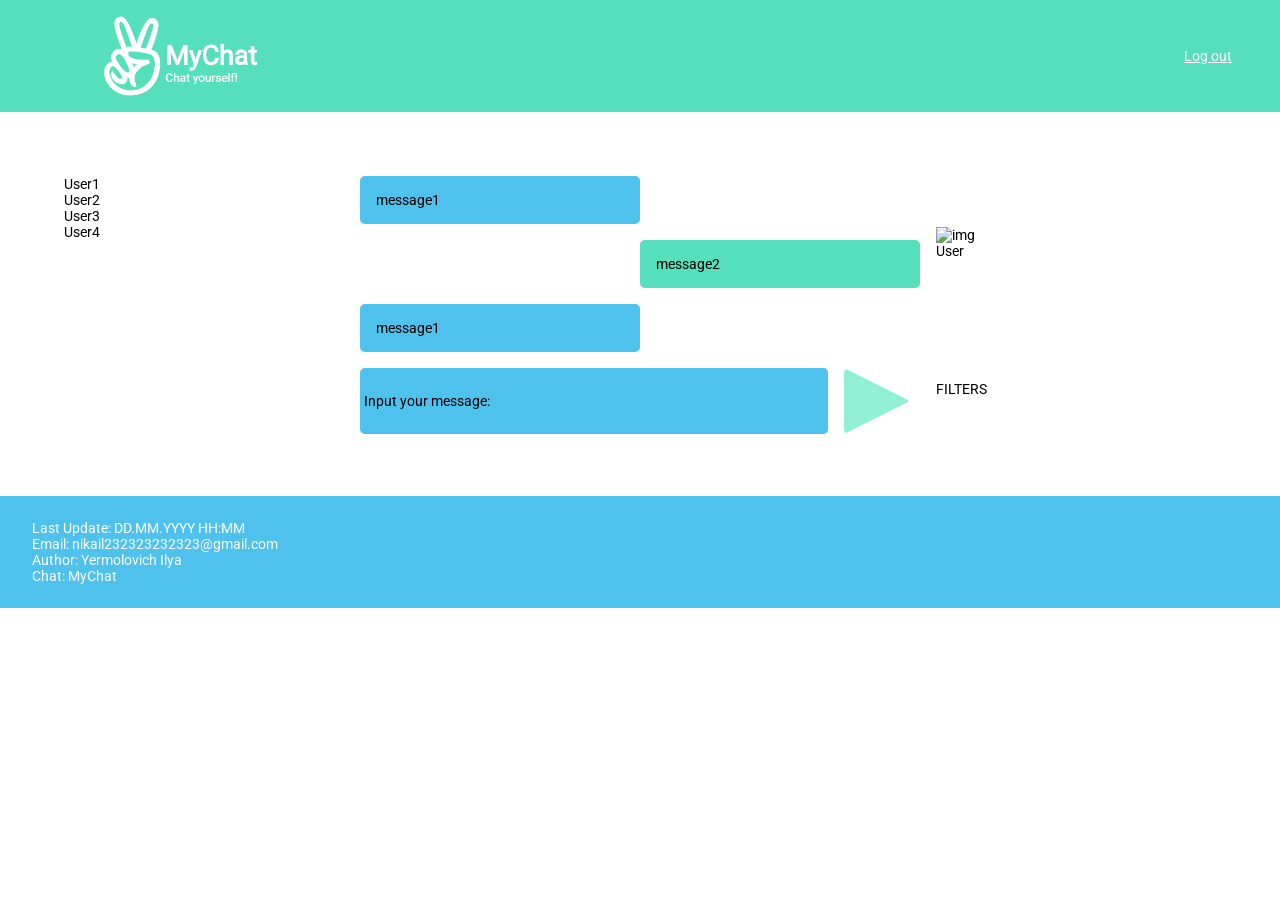
==== chat/ui/index.html @ aceb964e "Made messages view." ====
<!DOCTYPE html>
<html lang="en">
<head>
    <meta charset="UTF-8">
    <meta name="viewport" content="width=device-width, initial-scale=1.0">
    <link rel="stylesheet" href="css/style.css">
    <link href="https://fonts.googleapis.com/css2?family=Roboto&display=swap" rel="stylesheet">
    <title>Чат</title>
</head>
<body>
    <header>
        <a href="" class="logoLink">
            <picture>
                <source src="img/logo.jpg" type="image/jpg+pjpg">
                <img class="logoImage" src="img/logo.png" alt="logoImage">
            </picture>
        </a>
        <div class="actions">
            <a class="headerLink" href="">Log out</a>
        </div>
    </header>
    <main>
        <div class="usersList">
            <div class="user">
                User1
            </div>
            <div class="user">
                User2
            </div>
            <div class="user">
                User3
            </div>
            <div class="user">
                User4
            </div>
        </div>
        <div class="chat">
            <div class="messages">
                <div class="commonComeMessage">
                    message1
                </div>
                <div class="commonSentMessage">
                    message2
                </div>   
                <div class="commonComeMessage">
                    message1
                </div>
                <div class="commonSentMessage">
                    message2
                </div>  
                <div class="commonComeMessage">
                    message1
                </div>
                <div class="commonSentMessage">
                    message2
                </div>  
                <div class="commonComeMessage">
                    message1
                </div>
                <div class="commonSentMessage">
                    message2
                </div>  
                <div class="commonComeMessage">
                    message1
                </div>
                <div class="commonSentMessage">
                    message2
                </div>             
            </div>
            <div class="input">
                <div class="messageInput">
                    <div class="inputText">
                        Input your message:
                    </div>
                    <input type="text" name="messageTextImput" id=""> 
                </div>
                <input type="button" class="sendButton">
                    
                </input>
            </div>
        </div>
        <div class="avatar">
            <img src="" alt="img">
            <div class="nickname">
                User
            </div>
        </div>
        <div class="filters">
            FILTERS
        </div>
    </main>
    <footer>
        <div class="footerInfoBlock">
            <div class="footerInfoText">Last Update: DD.MM.YYYY HH:MM</div>
            <div class="footerInfoText">Email: nikail232323232323@gmail.com</div>
            <div class="footerInfoText">Author: Yermolovich Ilya</div>
            <div class="footerInfoText">Chat: MyChat</div>
        </div>
    </footer>
</body>
</html>
---- chat/ui/css/style.css ----
:root {
    --first-bg-color: #55E0BB;
    --second-bg-color:  #4EC1ED;
}

::-webkit-scrollbar{
    width: 11px;
}

::-webkit-scrollbar-track{
    background: #c4c6c8;
}

::-webkit-scrollbar-thumb{
    background: #4EC1ED;
    border-radius: 10px;
    -webkit-box-shadow: inset 0 0 6px rgba(0,0,0,0.4);
}

::-webkit-scrollbar-thumb:vertical:hover,
::-webkit-scrollbar-thumb:horizontal:hover{
    background: #55E0BB;
}

body {
    font-family: 'Roboto', sans-serif;
    font-size: 14px;
    margin: 0;
    max-height: 768px;
}

header {
    width: 100%;
    height: 7rem;
    background-color: var(--first-bg-color);

    display: grid;
    grid-template-columns: minmax(3rem, 6rem) minmax(auto, 100%) minmax(3rem, 6rem);
    grid-template-rows: minmax(7rem, auto);
}

.logoLink {
    grid-column: 2/3;
}

.logoImage {
    height: 100%;
    width: auto;
}

.actions {
    margin: auto 0;
    grid-column: 3/4;
}

.headerLink {
    color: #ffffff;
}

footer {
    width: 100%;
    height: 7rem;
    background-color: var(--second-bg-color);
    display: grid;
    grid-template-columns: minmax(1rem, 2rem) minmax(10rem, 20rem) auto;
}

.footerInfoBlock {
    position: relative;
    margin: auto 0;
    grid-column: 2/3;
}

.footerInfoText {
    color: #ffffff;
}

main {
    padding: max(2rem, 5%);
    display: grid;
    grid-template-columns: 1fr 2fr 1fr;
    grid-template-rows: repeat(5, 1fr);
    grid-gap: 1rem;
}

.usersList {
    grid-row: 1/7;
    grid-column: 1/2;
}

.chat {
    border-radius: 5px;
    grid-row: 1/7;
    grid-column: 2/3;
}

.messages {
    grid-row: 1/7;
    grid-column: 2/3;
    height: 11rem;
    overflow-y: hidden;
    display: grid;
}

.messages:hover {
    overflow-y: auto;
}

.commonComeMessage{
    display: inline-block;
    margin-right: 50%;
    padding: 1rem;
    margin-bottom: 1rem;
    border-radius: 5px;
    background-color: var(--second-bg-color);
}

.commonSentMessage{
    display: inline-block;
    margin-left: 50%;
    padding: 1rem;
    margin-bottom: 1rem;
    border-radius: 5px;
    background-color: var(--first-bg-color);
}

.input{
    margin-top: 1rem;
    border-radius: 5px;
    height: 4rem;   
    grid-row: 1/7;
    grid-column: 2/3;
    display: grid;
    grid-template-columns: 7fr 1fr;
}

.messageInput{
    border-radius: 5px;
    background-color: #4EC1ED;
    grid-column: 1/2;
    display: grid;
    grid-template-columns: 2fr 5fr;
} 

.messageInput input{
    border: 0;     
    background: #4EC1ED; 
    border-top-right-radius: 5px;
    border-bottom-right-radius: 5px;
    font-size: 14px; 
    text-align: left center;
    transition: 0.3s ease all;
} 

.messageInput input:focus{
    color: #000000;
    background: rgb(206, 206, 206);
    outline: none;
    font-size: 16px; 
} 

.inputText{
    text-align: center;
    grid-column: 1/2;
    margin: auto 0;
    word-break: break-all;
}

.sendButton {
    width: 4rem;
    height: 4rem;
    margin: auto auto;
    margin-left: 1rem;
    background: transparent;
    outline: none;
	border-top: 2rem solid transparent;
	border-left: 4rem solid rgba(37, 224, 174, 0.5);
    border-bottom: 2rem solid transparent;
    border-right: none;
    border-radius: 5px;
    transition: 0.3s ease all;
}

.sendButton:hover {
    border-left: 4rem solid rgba(37, 224, 174, 1);
    cursor: pointer;
    outline: none;
}

.sendButton:active, button:focus {
    outline: none;
}

.avatar {
    grid-row: 2/4;
    grid-column: 3/4;
}

.filters {
    grid-row: 5/7;
    grid-column: 3/4;
}
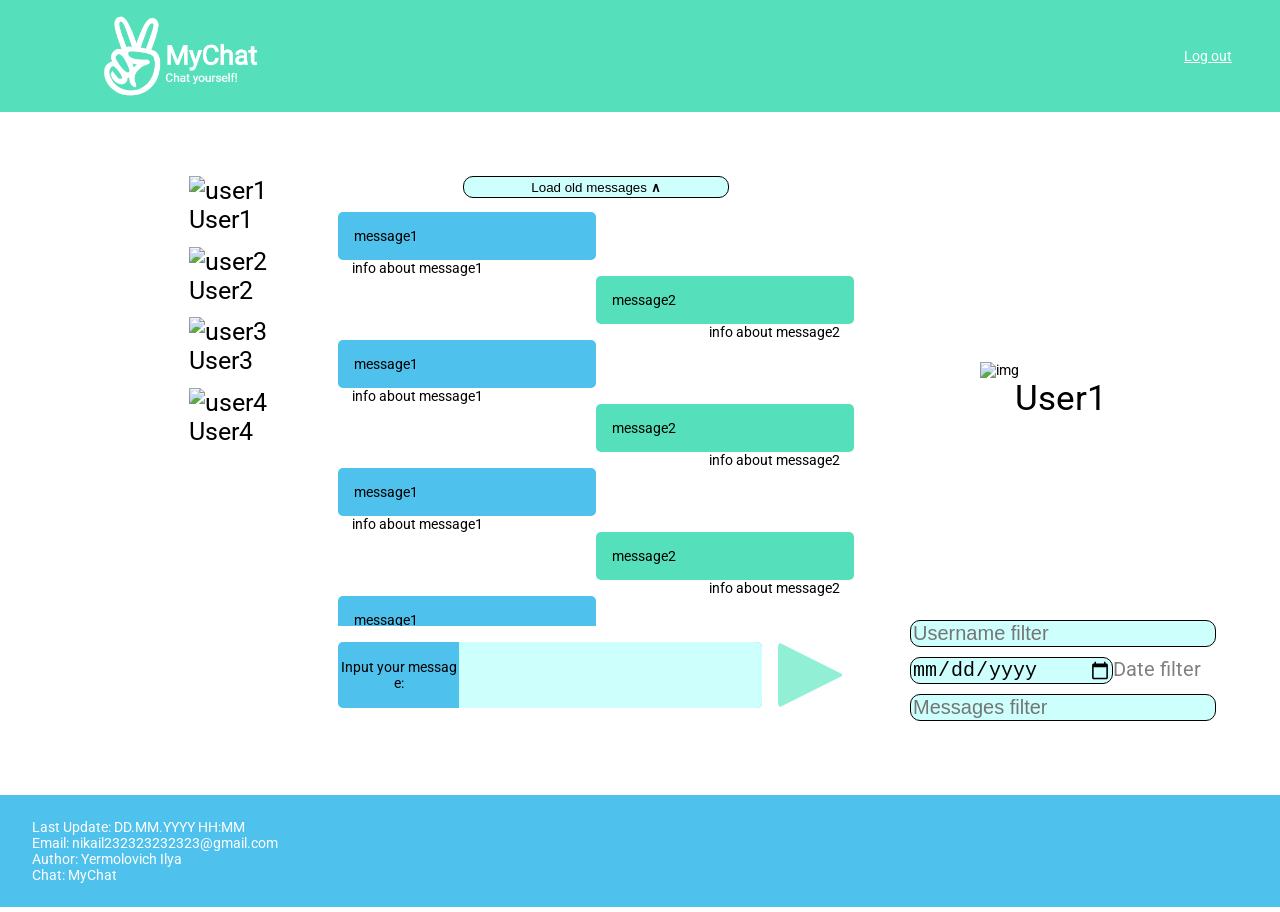
==== commit 49f2fe9b: "Finish chat view." ====
--- a/chat/ui/index.html
+++ b/chat/ui/index.html
@@ -22,57 +22,88 @@
     <main>
         <div class="usersList">
             <div class="user">
+               <img src="https://image.flaticon.com/icons/png/512/194/194938.png" alt="user1"> 
                 User1
+               
             </div>
             <div class="user">
+                <img src="https://cdn.iconscout.com/icon/free/png-256/avatar-370-456322.png" alt="user2"> 
                 User2
+               
             </div>
             <div class="user">
+                <img src="https://cdn.iconscout.com/icon/free/png-256/avatar-380-456332.png" alt="user3"> 
                 User3
+                
             </div>
             <div class="user">
+                <img src="https://cdn.iconscout.com/icon/free/png-256/avatar-372-456324.png" alt="user4"> 
                 User4
+              
             </div>
         </div>
         <div class="chat">
+            
             <div class="messages">
+                <button class="loadmore">Load old messages <b>&and;</b></button>
                 <div class="commonComeMessage">
                     message1
+                    <img class="imgMes1 delete" src="https://icon-library.com/images/deleted-icon/deleted-icon-18.jpg"/>
+                    <img class="imgMes1 edit" src="https://upload.wikimedia.org/wikipedia/en/thumb/8/8a/OOjs_UI_icon_edit-ltr-progressive.svg/1024px-OOjs_UI_icon_edit-ltr-progressive.svg.png"/>
                 </div>
-                <div class="commonSentMessage">
-                    message2
-                </div>   
-                <div class="commonComeMessage">
-                    message1
-                </div>
+                <div class="info info1">info about message1</div>
                 <div class="commonSentMessage">
                     message2
                 </div>  
+                <div class="info info2">info about message2</div> 
                 <div class="commonComeMessage">
                     message1
+                    <img class="imgMes1 delete" src="https://icon-library.com/images/deleted-icon/deleted-icon-18.jpg"/>
+                    <img class="imgMes1 edit" src="https://upload.wikimedia.org/wikipedia/en/thumb/8/8a/OOjs_UI_icon_edit-ltr-progressive.svg/1024px-OOjs_UI_icon_edit-ltr-progressive.svg.png"/>
                 </div>
+                <div class="info info1">info about message1</div>
                 <div class="commonSentMessage">
                     message2
-                </div>  
+                </div>
+                <div class="info info2">info about message2</div>  
                 <div class="commonComeMessage">
                     message1
+                    <img class="imgMes1 delete" src="https://icon-library.com/images/deleted-icon/deleted-icon-18.jpg"/>
+                    <img class="imgMes1 edit" src="https://upload.wikimedia.org/wikipedia/en/thumb/8/8a/OOjs_UI_icon_edit-ltr-progressive.svg/1024px-OOjs_UI_icon_edit-ltr-progressive.svg.png"/>
                 </div>
+                <div class="info info1">info about message1</div>
                 <div class="commonSentMessage">
                     message2
-                </div>  
+                    
+                </div> 
+                <div class="info info2">info about message2</div> 
                 <div class="commonComeMessage">
                     message1
+                    <img class="imgMes1 delete" src="https://icon-library.com/images/deleted-icon/deleted-icon-18.jpg"/>
+                    <img class="imgMes1 edit" src="https://upload.wikimedia.org/wikipedia/en/thumb/8/8a/OOjs_UI_icon_edit-ltr-progressive.svg/1024px-OOjs_UI_icon_edit-ltr-progressive.svg.png"/>
                 </div>
+                <div class="info info1">info about message1</div>
                 <div class="commonSentMessage">
                     message2
-                </div>             
+                </div>
+                <div class="info info2">info about message2</div>  
+                <div class="commonComeMessage">
+                    message1
+                    <img class="imgMes1 delete" src="https://icon-library.com/images/deleted-icon/deleted-icon-18.jpg"/>
+                    <img class="imgMes1 edit" src="https://upload.wikimedia.org/wikipedia/en/thumb/8/8a/OOjs_UI_icon_edit-ltr-progressive.svg/1024px-OOjs_UI_icon_edit-ltr-progressive.svg.png"/>
+                </div>
+                <div class="info info1">info about message1</div>
+                <div class="commonSentMessage">
+                    message2
+                </div> 
+                <div class="info info2">info about message2</div>            
             </div>
             <div class="input">
                 <div class="messageInput">
-                    <div class="inputText">
+                    <div class="inputText mymessage">
                         Input your message:
                     </div>
-                    <input type="text" name="messageTextImput" id=""> 
+                    <input type="text" name="messageTextImput" id="myInput" class="mymessageInput"> 
                 </div>
                 <input type="button" class="sendButton">
                     
@@ -80,13 +111,15 @@
             </div>
         </div>
         <div class="avatar">
-            <img src="" alt="img">
+            <img class="avatar_img" src="https://image.flaticon.com/icons/png/512/194/194938.png" alt="img">
             <div class="nickname">
-                User
+                User1
             </div>
         </div>
         <div class="filters">
-            FILTERS
+            <input type="text" placeholder="Username filter">
+            <input type="date" id="date"><span>Date filter</span>
+            <input type="text" placeholder="Messages filter">
         </div>
     </main>
     <footer>
--- a/chat/ui/css/style.css
+++ b/chat/ui/css/style.css
@@ -1,202 +1,302 @@
 :root {
-    --first-bg-color: #55E0BB;
-    --second-bg-color:  #4EC1ED;
-}
-
-::-webkit-scrollbar{
-    width: 11px;
-}
-
-::-webkit-scrollbar-track{
-    background: #c4c6c8;
-}
-
-::-webkit-scrollbar-thumb{
-    background: #4EC1ED;
-    border-radius: 10px;
-    -webkit-box-shadow: inset 0 0 6px rgba(0,0,0,0.4);
+  --first-bg-color: #55e0bb;
+  --second-bg-color: #4ec1ed;
+}
+
+::-webkit-scrollbar {
+  width: 11px;
+}
+
+::-webkit-scrollbar-track {
+  background: #c4c6c8;
+}
+
+::-webkit-scrollbar-thumb {
+  background: #4ec1ed;
+  border-radius: 10px;
+  -webkit-box-shadow: inset 0 0 6px rgba(0, 0, 0, 0.4);
 }
 
 ::-webkit-scrollbar-thumb:vertical:hover,
-::-webkit-scrollbar-thumb:horizontal:hover{
-    background: #55E0BB;
+::-webkit-scrollbar-thumb:horizontal:hover {
+  background: #55e0bb;
 }
 
 body {
-    font-family: 'Roboto', sans-serif;
-    font-size: 14px;
-    margin: 0;
-    max-height: 768px;
+  font-family: "Roboto", sans-serif;
+  font-size: 14px;
+  margin: 0;
+  max-height: 768px;
 }
 
 header {
-    width: 100%;
-    height: 7rem;
-    background-color: var(--first-bg-color);
-
-    display: grid;
-    grid-template-columns: minmax(3rem, 6rem) minmax(auto, 100%) minmax(3rem, 6rem);
-    grid-template-rows: minmax(7rem, auto);
+  width: 100%;
+  height: 7rem;
+  background-color: var(--first-bg-color);
+
+  display: grid;
+  grid-template-columns: minmax(3rem, 6rem) minmax(auto, 100%) minmax(
+      3rem,
+      6rem
+    );
+  grid-template-rows: minmax(7rem, auto);
 }
 
 .logoLink {
-    grid-column: 2/3;
+  grid-column: 2/3;
 }
 
 .logoImage {
-    height: 100%;
-    width: auto;
+  height: 100%;
+  width: auto;
 }
 
 .actions {
-    margin: auto 0;
-    grid-column: 3/4;
+  margin: auto 0;
+  grid-column: 3/4;
 }
 
 .headerLink {
-    color: #ffffff;
+  color: #ffffff;
 }
 
 footer {
-    width: 100%;
-    height: 7rem;
-    background-color: var(--second-bg-color);
-    display: grid;
-    grid-template-columns: minmax(1rem, 2rem) minmax(10rem, 20rem) auto;
+  width: 100%;
+  height: 7rem;
+  background-color: var(--second-bg-color);
+  display: grid;
+  grid-template-columns: minmax(1rem, 2rem) minmax(10rem, 20rem) auto;
 }
 
 .footerInfoBlock {
-    position: relative;
-    margin: auto 0;
-    grid-column: 2/3;
+  position: relative;
+  margin: auto 0;
+  grid-column: 2/3;
 }
 
 .footerInfoText {
-    color: #ffffff;
+  color: #ffffff;
 }
 
 main {
-    padding: max(2rem, 5%);
-    display: grid;
-    grid-template-columns: 1fr 2fr 1fr;
-    grid-template-rows: repeat(5, 1fr);
-    grid-gap: 1rem;
+  padding: max(2rem, 5%);
+  display: grid;
+  grid-template-columns: 1fr 2fr 1fr;
+  grid-template-rows: repeat(5, 1fr);
+  grid-gap: 1rem;
 }
 
 .usersList {
-    grid-row: 1/7;
-    grid-column: 1/2;
+  grid-row: 1/7;
+  grid-column: 1/2;
 }
 
 .chat {
-    border-radius: 5px;
-    grid-row: 1/7;
-    grid-column: 2/3;
+  border-radius: 5px;
+  grid-row: 1/7;
+  grid-column: 2/3;
 }
 
 .messages {
-    grid-row: 1/7;
-    grid-column: 2/3;
-    height: 11rem;
-    overflow-y: hidden;
-    display: grid;
+  grid-row: 1/7;
+  grid-column: 2/3;
+  height: 50vh;
+  overflow-y: hidden;
+  display: grid;
 }
 
 .messages:hover {
-    overflow-y: auto;
-}
-
-.commonComeMessage{
-    display: inline-block;
-    margin-right: 50%;
-    padding: 1rem;
-    margin-bottom: 1rem;
-    border-radius: 5px;
-    background-color: var(--second-bg-color);
-}
-
-.commonSentMessage{
-    display: inline-block;
-    margin-left: 50%;
-    padding: 1rem;
-    margin-bottom: 1rem;
-    border-radius: 5px;
-    background-color: var(--first-bg-color);
-}
-
-.input{
-    margin-top: 1rem;
-    border-radius: 5px;
-    height: 4rem;   
-    grid-row: 1/7;
-    grid-column: 2/3;
-    display: grid;
-    grid-template-columns: 7fr 1fr;
-}
-
-.messageInput{
-    border-radius: 5px;
-    background-color: #4EC1ED;
-    grid-column: 1/2;
-    display: grid;
-    grid-template-columns: 2fr 5fr;
-} 
-
-.messageInput input{
-    border: 0;     
-    background: #4EC1ED; 
-    border-top-right-radius: 5px;
-    border-bottom-right-radius: 5px;
-    font-size: 14px; 
-    text-align: left center;
-    transition: 0.3s ease all;
-} 
-
-.messageInput input:focus{
-    color: #000000;
-    background: rgb(206, 206, 206);
-    outline: none;
-    font-size: 16px; 
-} 
-
-.inputText{
-    text-align: center;
-    grid-column: 1/2;
-    margin: auto 0;
-    word-break: break-all;
+  overflow-y: auto;
+}
+
+.commonComeMessage {
+  display: inline-block;
+  margin-right: 50%;
+  padding: 1rem;
+  margin-bottom: 0rem;
+  border-radius: 5px;
+  background-color: var(--second-bg-color);
+  position: relative;
+}
+
+.commonSentMessage {
+  display: inline-block;
+  margin-left: 50%;
+  padding: 1rem;
+  margin-bottom: 0rem;
+  border-radius: 5px;
+  background-color: var(--first-bg-color);
+}
+
+.input {
+  margin-top: 1rem;
+  border-radius: 5px;
+  height: 4rem;
+  grid-row: 1/7;
+  grid-column: 2/3;
+  display: grid;
+  grid-template-columns: 7fr 1fr;
+}
+
+.messageInput {
+  border-radius: 5px;
+  background-color: #4ec1ed;
+  grid-column: 1/2;
+  display: grid;
+  grid-template-columns: 2fr 5fr;
+}
+
+.messageInput input {
+  border: 0;
+  background: #4ec1ed;
+  border-top-right-radius: 5px;
+  border-bottom-right-radius: 5px;
+  font-size: 14px;
+  text-align: left center;
+  transition: 0.3s ease all;
+}
+
+.messageInput input:focus {
+  color: #000000;
+  background: rgb(206, 206, 206);
+  outline: none;
+  font-size: 16px;
+}
+
+.inputText {
+  text-align: center;
+  grid-column: 1/2;
+  margin: auto 0;
+  word-break: break-all;
 }
 
 .sendButton {
-    width: 4rem;
-    height: 4rem;
-    margin: auto auto;
-    margin-left: 1rem;
-    background: transparent;
-    outline: none;
-	border-top: 2rem solid transparent;
-	border-left: 4rem solid rgba(37, 224, 174, 0.5);
-    border-bottom: 2rem solid transparent;
-    border-right: none;
-    border-radius: 5px;
-    transition: 0.3s ease all;
+  width: 4rem;
+  height: 4rem;
+  margin: auto auto;
+  margin-left: 1rem;
+  background: transparent;
+  outline: none;
+  border-top: 2rem solid transparent;
+  border-left: 4rem solid rgba(37, 224, 174, 0.5);
+  border-bottom: 2rem solid transparent;
+  border-right: none;
+  border-radius: 5px;
+  transition: 0.3s ease all;
 }
 
 .sendButton:hover {
-    border-left: 4rem solid rgba(37, 224, 174, 1);
-    cursor: pointer;
-    outline: none;
-}
-
-.sendButton:active, button:focus {
-    outline: none;
+  border-left: 4rem solid rgba(37, 224, 174, 1);
+  cursor: pointer;
+  outline: none;
+  transform: scale(1.2);
+}
+
+.sendButton:active,
+button:focus {
+  outline: none;
 }
 
 .avatar {
-    grid-row: 2/4;
-    grid-column: 3/4;
+  grid-row: 2/4;
+  grid-column: 3/4;
 }
 
 .filters {
-    grid-row: 5/7;
-    grid-column: 3/4;
-}+  grid-row: 5/7;
+  grid-column: 3/4;
+}
+
+.user {
+  font-size: 25px;
+  margin-bottom: 0.5em;
+  margin-left: 5em;
+}
+.user img {
+  width: 55px;
+  display: inline;
+}
+.avatar_img {
+  width: 150px;
+}
+.nickname {
+  font-size: 35px;
+  margin-left: 1em;
+}
+.avatar {
+  /* margin-left: 5em; */
+  margin: auto;
+}
+.avatar:hover {
+  transform: scale(1.1);
+  cursor: pointer;
+}
+.filters input {
+  display: block;
+  background-color: #cdfffd;
+  border: none;
+  font-size: 20px;
+  width: 15em;
+  margin-bottom: 0.5em;
+  margin-left: 2em;
+  border: solid 1px black;
+  border-radius: 10px;
+}
+#date {
+  width: 10em;
+  display: inline;
+}
+.filters span {
+  font-size: 20px;
+  color: gray;
+}
+.loadmore {
+  width: 20em;
+  margin: auto;
+  margin-bottom: 1em;
+  border: solid 1px black;
+  border-radius: 10px;
+  padding: 0.2em;
+  background-color: #cdfffd;
+  cursor: pointer;
+}
+#myInput {
+  background-color: #cdfffd;
+}
+.info1 {
+  margin-left: 1em;
+}
+.info2 {
+  text-align: right;
+  margin-right: 1em;
+}
+.user:hover {
+  background-color: #cdd6ff;
+  cursor: pointer;
+  transform: scale(1.1);
+}
+
+.imgMes1 {
+  width: 30px;
+  position: absolute;
+  right: 5px;
+  top: 7px;
+  visibility: hidden;
+  cursor: pointer;
+}
+.delete {
+  position: absolute;
+  right: 5px;
+  top: 7px;
+}
+.edit {
+  position: absolute;
+  right: 40px;
+  top: 7px;
+}
+.imgMes1:hover {
+  transform: scale(1.2);
+}
+.commonComeMessage:hover .imgMes1 {
+  visibility: visible;
+}
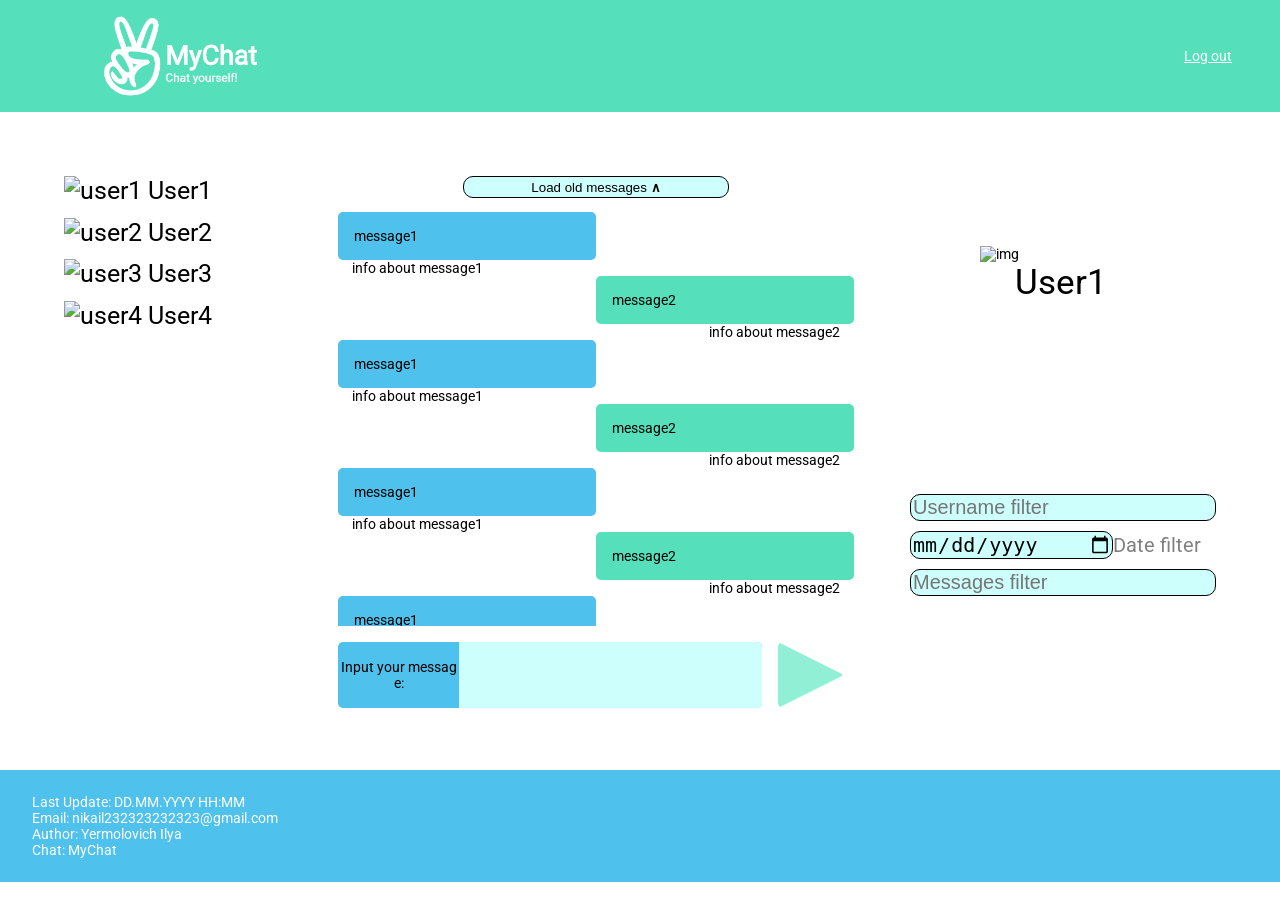
==== commit 7370f993: "Add Task3." ====
--- a/chat/ui/index.html
+++ b/chat/ui/index.html
@@ -130,5 +130,6 @@
             <div class="footerInfoText">Chat: MyChat</div>
         </div>
     </footer>
+    <script src="js/message.js"> </script>
 </body>
 </html>
--- a/chat/ui/css/style.css
+++ b/chat/ui/css/style.css
@@ -198,19 +198,18 @@
 }
 
 .avatar {
-  grid-row: 2/4;
+  grid-row: 1/3;
   grid-column: 3/4;
 }
 
 .filters {
-  grid-row: 5/7;
+  grid-row: 4/6;
   grid-column: 3/4;
 }
 
 .user {
   font-size: 25px;
   margin-bottom: 0.5em;
-  margin-left: 5em;
 }
 .user img {
   width: 55px;
